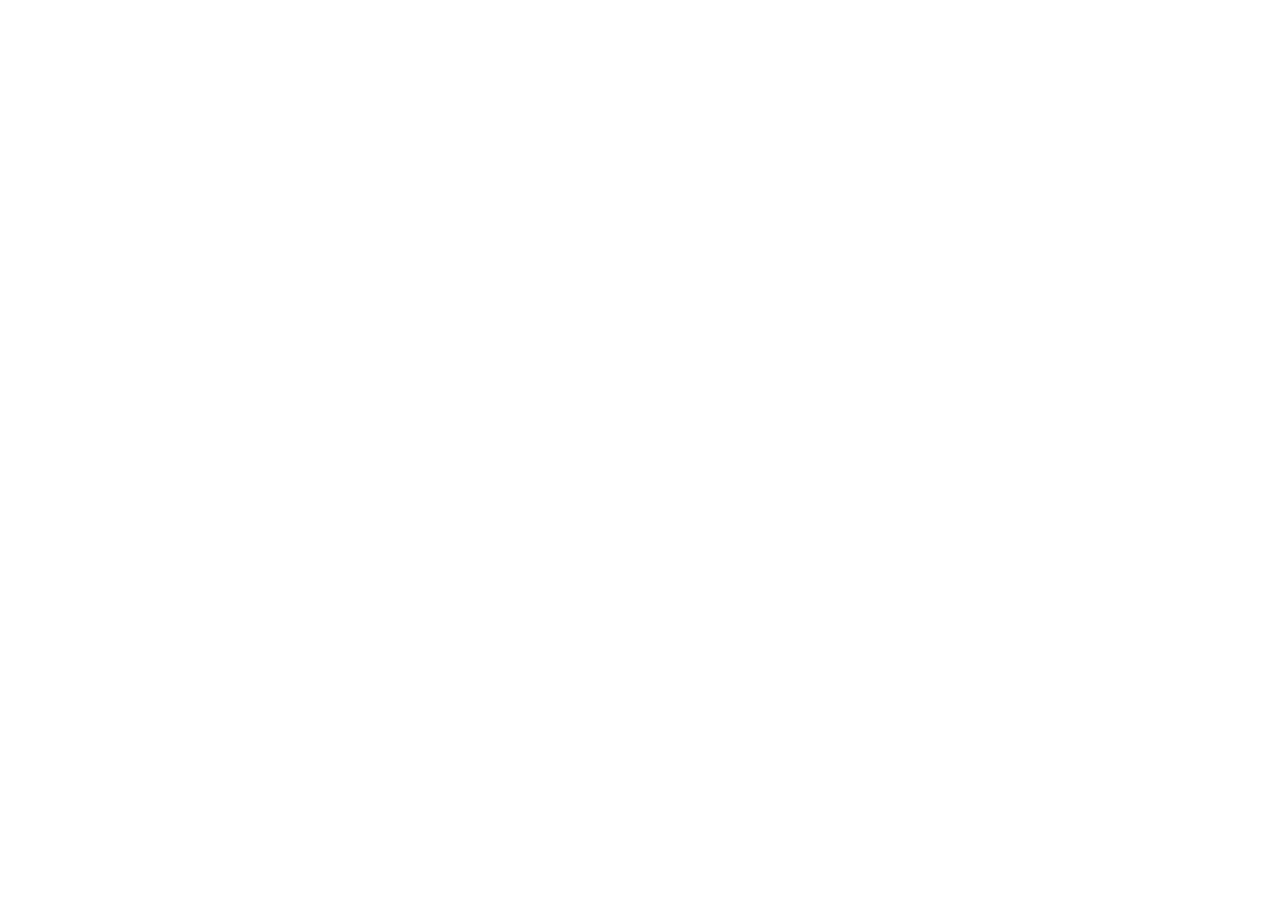
==== index.html @ 2a6feab9 "Iniciando projeto" ====
<!DOCTYPE html>
<html lang="pt-br">
<head>
    <meta charset="UTF-8">
    <meta name="viewport" content="width=device-width, initial-scale=1.0">
    <link rel="stylesheet" href="style.css">
    <title>Lion School</title>
</head>
<body>
    
</body>
</html>
---- style.css ----
*{
    padding: 0;
    margin: 0;
    
}
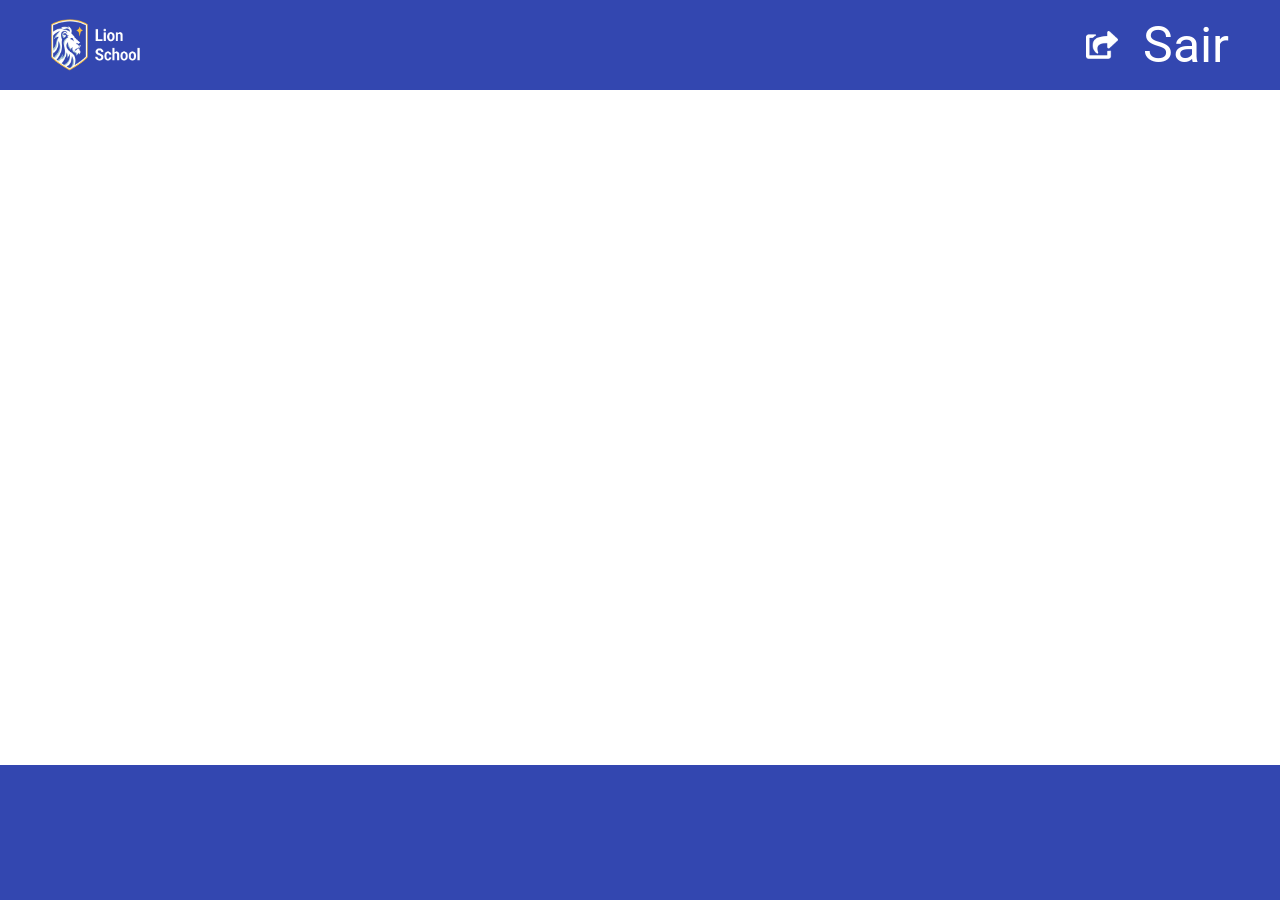
==== commit 940154dc: "header e footer criados" ====
--- a/index.html
+++ b/index.html
@@ -1,12 +1,37 @@
 <!DOCTYPE html>
 <html lang="pt-br">
+
 <head>
     <meta charset="UTF-8">
     <meta name="viewport" content="width=device-width, initial-scale=1.0">
     <link rel="stylesheet" href="style.css">
+    <link rel="preconnect" href="https://fonts.googleapis.com">
+    <link rel="preconnect" href="https://fonts.gstatic.com" crossorigin>
+    <link href="https://fonts.googleapis.com/css2?family=Roboto:ital,wght@0,100..900;1,100..900&display=swap"
+        rel="stylesheet">
     <title>Lion School</title>
 </head>
+
 <body>
-    
+    <header>
+
+        <div class="lionschool">
+            <img src="./IMG/lionschool.png" alt="lionschool">
+        </div>
+        <div class="sair">
+            <img src="./IMG/sair.png" alt="sair">
+            <p>Sair</p>
+        </div>
+
+    </header>
+
+    <main>
+
+    </main>
+    <footer>
+        
+    </footer>
+
 </body>
+
 </html>
--- a/style.css
+++ b/style.css
@@ -1,5 +1,59 @@
-*{
+* {
     padding: 0;
     margin: 0;
+    box-sizing: border-box;
+}
+
+header {
+    background-color: #3347B0;
+    width: 100vw;
+    height: 10vh;
+    display: flex;
+    align-items: center;
+}
+
+.lionschool img {
+    display: flex;
+    width: 7vw;
+    height: 4vw;
+    margin-left: 4vw;
+}
+
+.sair {
+    width: 100vw;
+    height: 10vh;
+    display: flex;
+    align-items: center;
+    justify-content: end;
+    gap: 25px;
+}
+
+.sair img {
+    display: flex;
+    width: 2.5vw;
+    height: 2;
     
-}+}
+
+.sair p {
+    display: flex;
+    margin-right: 4vw;
+    font-size: 50px;
+    font-family: 'Roboto', sans-serif;
+    color: white;
+}
+body{
+    display: flex;
+    flex-direction: column;
+    width: 100vw;
+    height: 100vh;
+}
+footer{
+    width: 100vw;
+    height: 15vh;
+    background-color: #3347B0;
+}
+main{
+    flex-grow: 1;
+}
+
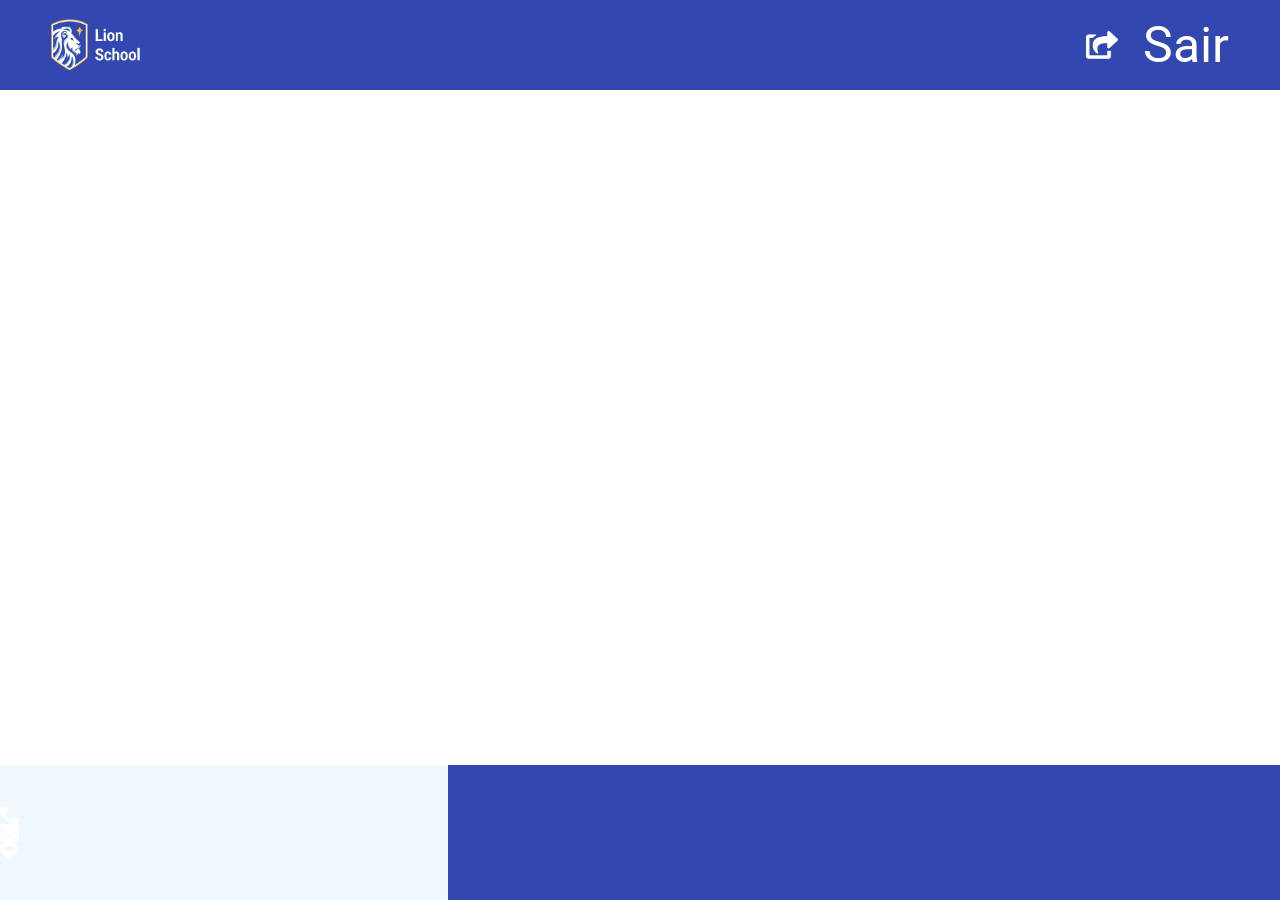
==== commit cea30732: "adicionando conteudo ao footer" ====
--- a/index.html
+++ b/index.html
@@ -29,6 +29,11 @@
 
     </main>
     <footer>
+        <div class="info">
+            <img src="./IMG/telefone.png" alt="telefone">
+            <img src="./IMG/gmail.png" alt="gmail">
+            <img src="./IMG/location.png" alt="endereco">
+        </div>
         
     </footer>
 
--- a/style.css
+++ b/style.css
@@ -52,8 +52,25 @@
     width: 100vw;
     height: 15vh;
     background-color: #3347B0;
+    display: flex;
+    
 }
 main{
     flex-grow: 1;
+    
+}
+.info{
+    width:35vw ;
+    height:15vh ;
+    background-color: aliceblue;
+    display: flex;
+    justify-content: center;
+    flex-direction: column;
+}
+.info img{
+    display: flex;
+    width: 1.5vw;
+    height: 2vh;
+    
 }
 
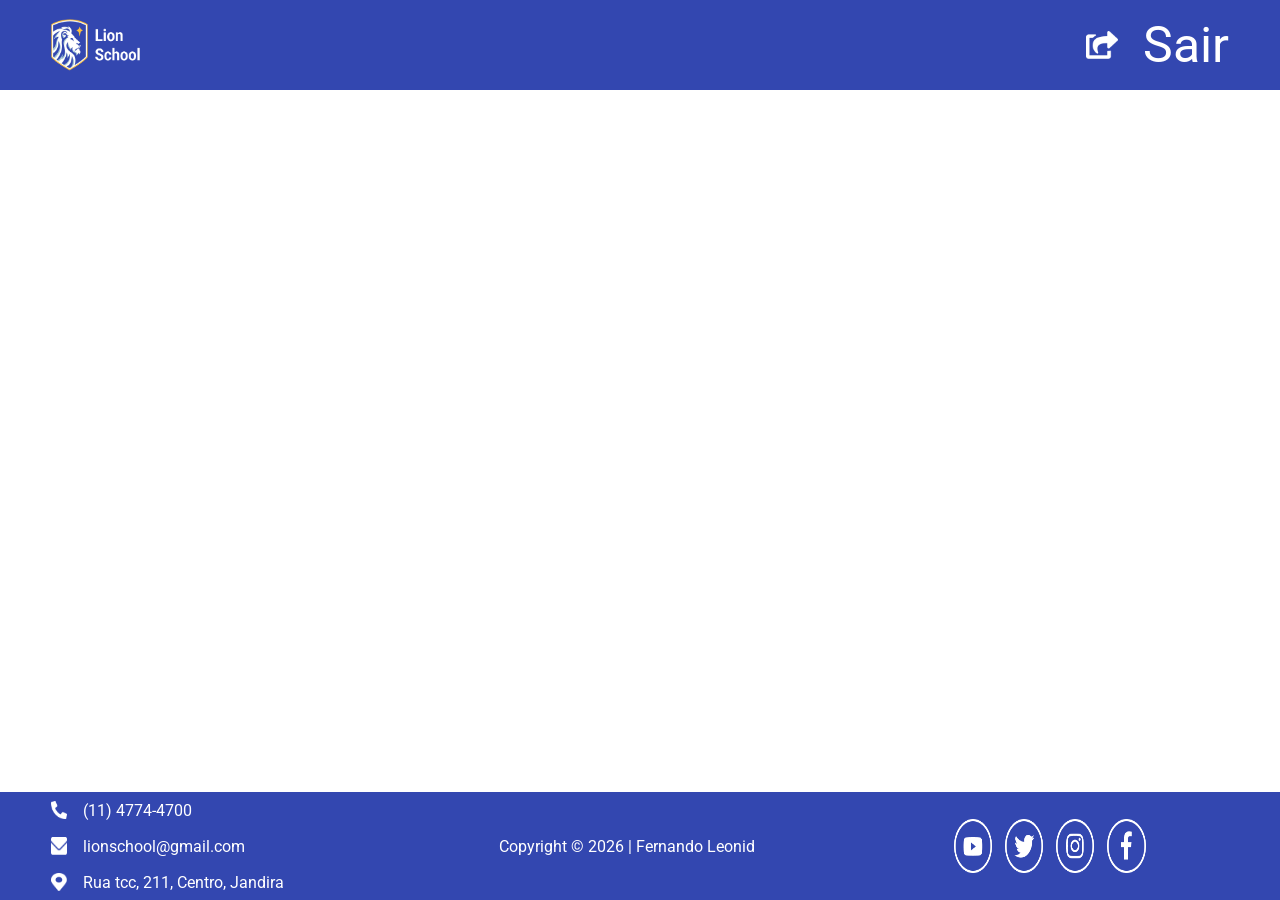
==== commit d6bc9059: "Footer finalizado" ====
--- a/index.html
+++ b/index.html
@@ -30,10 +30,31 @@
     </main>
     <footer>
         <div class="info">
+
             <img src="./IMG/telefone.png" alt="telefone">
             <img src="./IMG/gmail.png" alt="gmail">
             <img src="./IMG/location.png" alt="endereco">
+
+            <p>(11) 4774-4700</p>
+            <p>lionschool@gmail.com</p>
+            <p>Rua tcc, 211,  Centro, Jandira</p>
+
         </div>
+
+        <div class="copyright">
+            <p>Copyright © 2026 | Fernando Leonid</p>
+        </div>
+
+        <div class="midia">
+            <img src="./IMG/youtube.png" alt="youtube">
+
+            <img src="./IMG/twitter.png" alt="twitter">
+
+            <img src="./IMG/instagram.png" alt="instagram">
+            
+            <img src="./IMG/facebook.png" alt="facebook">
+        </div>
+
         
     </footer>
 
--- a/style.css
+++ b/style.css
@@ -3,7 +3,13 @@
     margin: 0;
     box-sizing: border-box;
 }
-
+body{
+    display: flex;
+    flex-direction: column;
+    width: 100vw;
+    height: 100vh;
+    
+}
 header {
     background-color: #3347B0;
     width: 100vw;
@@ -42,35 +48,64 @@
     font-family: 'Roboto', sans-serif;
     color: white;
 }
-body{
-    display: flex;
-    flex-direction: column;
-    width: 100vw;
-    height: 100vh;
-}
-footer{
-    width: 100vw;
-    height: 15vh;
-    background-color: #3347B0;
-    display: flex;
-    
-}
+
 main{
     flex-grow: 1;
     
 }
-.info{
-    width:35vw ;
-    height:15vh ;
-    background-color: aliceblue;
+footer {
+    width: 100%;
+    height: 12vh;
+    background-color: #3347B0;
     display: flex;
-    justify-content: center;
-    flex-direction: column;
 }
-.info img{
-    display: flex;
-    width: 1.5vw;
-    height: 2vh;
+
+.info {
+    width: 30vw;
+    height: 12vh;
+
+    display: grid;
+    grid-template-columns: 2vw 1fr;
+    grid-template-rows: repeat(3, 1fr);
+    grid-auto-flow: column;
+
+    align-items: center;
+    column-gap: 0.5vw;
+    margin-left: 4vw;
     
 }
 
+.info img {
+    width: 1.2vw;
+    height: 2vh;
+}
+.info p{
+    font-family: 'Roboto', sans-serif;
+    color: white;
+
+}
+.copyright{
+    width: 30vw;
+    display: flex;
+    justify-content: center;
+    align-items: center;
+    text-align: center;
+}
+.copyright p{
+    font-family: 'Roboto', sans-serif;
+    color: white;
+}
+
+.midia{
+    display: flex;
+    width: 36vw;
+    gap: 1vw;
+    align-items: center;
+    justify-content: center;
+}
+.midia img{
+    display: flex;
+    width: 3vw;
+    height: 6vh;
+}
+
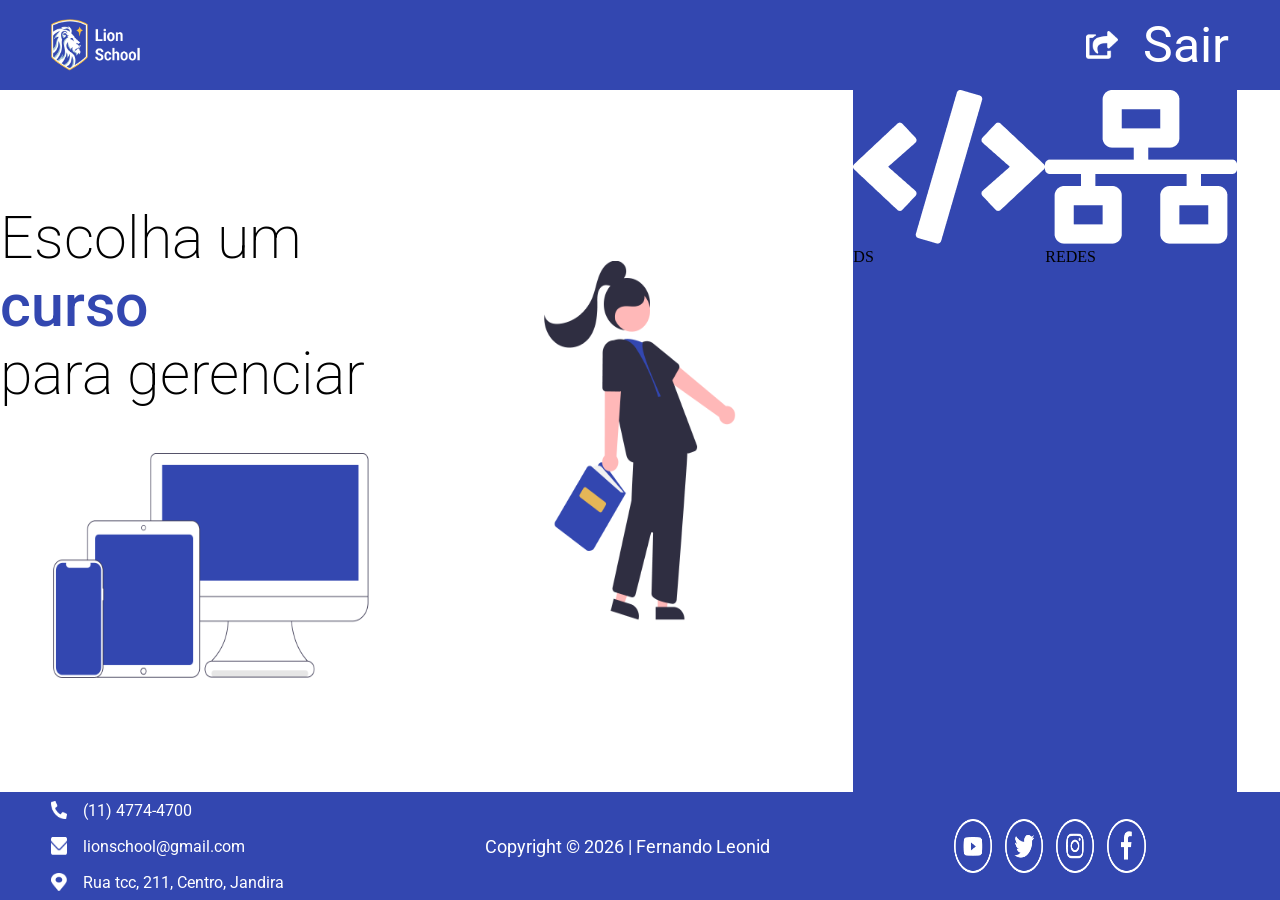
==== commit 803f3a13: "Fazendo o main" ====
--- a/index.html
+++ b/index.html
@@ -26,8 +26,22 @@
     </header>
 
     <main>
+        <div class="texto-computador">
 
+        <h1>Escolha um <span>curso</span><br>para gerenciar</h1>
+        <img src="./IMG/computadores.png" alt="computador">
+
+        </div>
+        <div class="pessoa">
+            <img src="./IMG/pessoa.png" alt="pessoa">
+        </div>
+        <div class="cursos">
+            <div><img src="./IMG/dev.png" alt="DS"><p>DS</p></div>
+            
+            <div><img src="./IMG/redes.png" alt="redes"><p>REDES</p></div>
+        </div>
     </main>
+
     <footer>
         <div class="info">
 
@@ -37,7 +51,7 @@
 
             <p>(11) 4774-4700</p>
             <p>lionschool@gmail.com</p>
-            <p>Rua tcc, 211,  Centro, Jandira</p>
+            <p>Rua tcc, 211, Centro, Jandira</p>
 
         </div>
 
@@ -51,11 +65,11 @@
             <img src="./IMG/twitter.png" alt="twitter">
 
             <img src="./IMG/instagram.png" alt="instagram">
-            
+
             <img src="./IMG/facebook.png" alt="facebook">
         </div>
 
-        
+
     </footer>
 
 </body>
--- a/style.css
+++ b/style.css
@@ -51,6 +51,7 @@
 
 main{
     flex-grow: 1;
+    display: flex;
     
 }
 footer {
@@ -92,6 +93,7 @@
     text-align: center;
 }
 .copyright p{
+    font-size: large;
     font-family: 'Roboto', sans-serif;
     color: white;
 }
@@ -108,4 +110,53 @@
     width: 3vw;
     height: 6vh;
 }
+.texto-computador{
+    display: flex;
+    width: 35vw;
+    height: 78vh;
+    justify-content: center;
+    align-items: center;
+    flex-direction: column;
+    gap: 5vh;
+    font-family: 'Roboto', sans-serif;
+    
+}
+.texto-computador h1{
+    font-size: 6.5vh;
+    color: black;
+    font-weight: 200;
+    
+    
+}
+.texto-computador span{
+    font-size: 6.5vh;
+    color: #3347B0;
+    font-weight: 500;
 
+}
+.texto-computador img{
+    display: flex;
+    height: 25vh;
+    width: 25vw;
+}
+.pessoa{
+    display: flex;
+    width: 35vw;
+    height: 78vh;
+    justify-content: center;
+    align-items: center;
+}
+.pessoa img{
+    height: 40vh;
+    width: 15vw;
+    
+}
+.cursos{
+    display: flex;
+    width: 35vw;
+    height: 78vh;
+}
+.cursos div{
+    background-color: #3347B0;
+    
+}
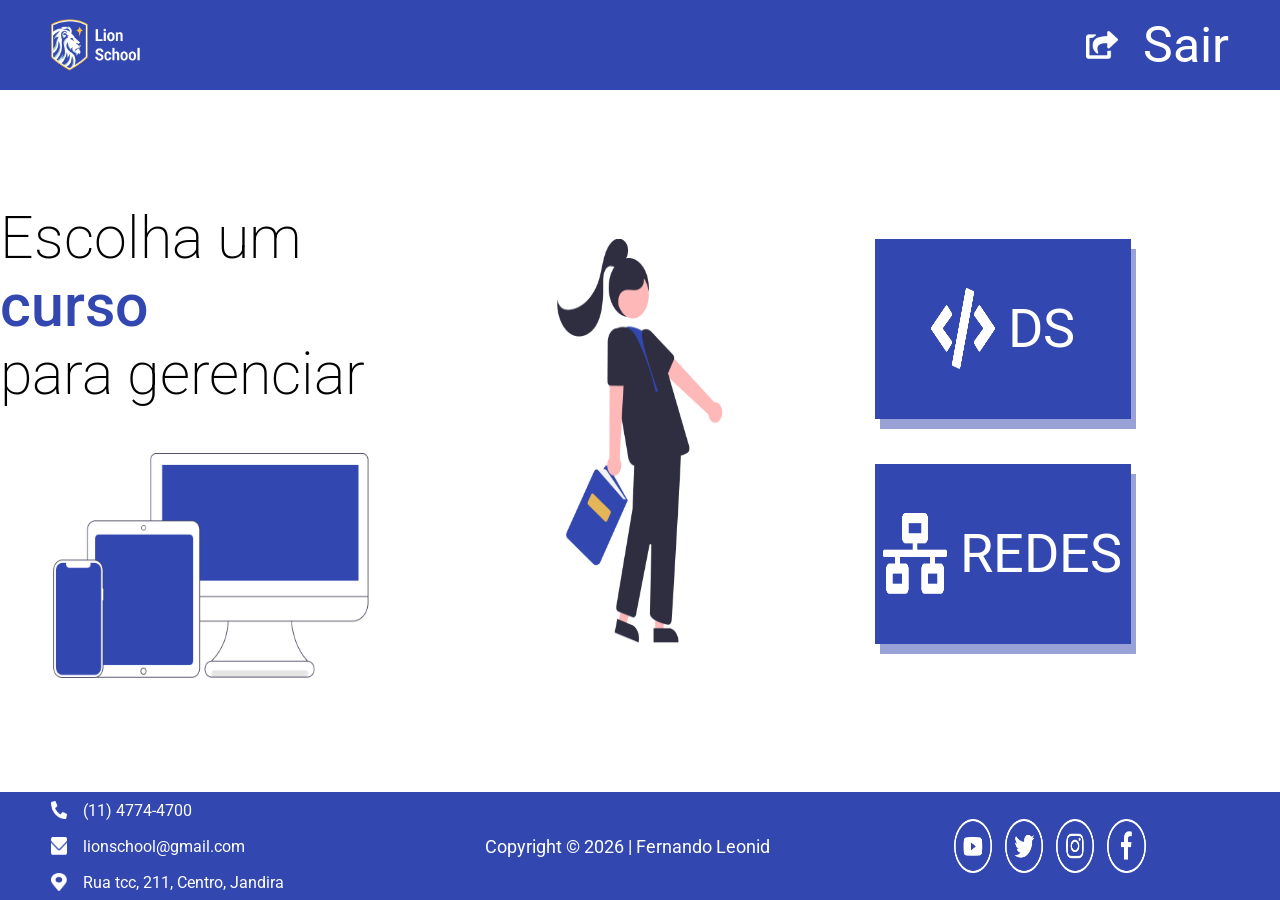
==== commit 5afd08fc: "Finalizado o menu principael" ====
--- a/index.html
+++ b/index.html
@@ -28,17 +28,22 @@
     <main>
         <div class="texto-computador">
 
-        <h1>Escolha um <span>curso</span><br>para gerenciar</h1>
-        <img src="./IMG/computadores.png" alt="computador">
+            <h1>Escolha um <span>curso</span><br>para gerenciar</h1>
+            <img src="./IMG/computadores.png" alt="computador">
+
 
         </div>
         <div class="pessoa">
             <img src="./IMG/pessoa.png" alt="pessoa">
         </div>
         <div class="cursos">
-            <div><img src="./IMG/dev.png" alt="DS"><p>DS</p></div>
-            
-            <div><img src="./IMG/redes.png" alt="redes"><p>REDES</p></div>
+            <div><img src="./IMG/dev.png" alt="DS">
+                <p>DS</p>
+            </div>
+
+            <div><img src="./IMG/redes.png" alt="redes">
+                <p>REDES</p>
+            </div>
         </div>
     </main>
 
--- a/style.css
+++ b/style.css
@@ -3,13 +3,15 @@
     margin: 0;
     box-sizing: border-box;
 }
-body{
+
+body {
     display: flex;
     flex-direction: column;
     width: 100vw;
     height: 100vh;
-    
-}
+
+}
+
 header {
     background-color: #3347B0;
     width: 100vw;
@@ -38,7 +40,7 @@
     display: flex;
     width: 2.5vw;
     height: 2;
-    
+
 }
 
 .sair p {
@@ -49,11 +51,12 @@
     color: white;
 }
 
-main{
+main {
     flex-grow: 1;
     display: flex;
-    
-}
+
+}
+
 footer {
     width: 100%;
     height: 12vh;
@@ -73,44 +76,49 @@
     align-items: center;
     column-gap: 0.5vw;
     margin-left: 4vw;
-    
+
 }
 
 .info img {
     width: 1.2vw;
     height: 2vh;
 }
-.info p{
-    font-family: 'Roboto', sans-serif;
-    color: white;
-
-}
-.copyright{
+
+.info p {
+    font-family: 'Roboto', sans-serif;
+    color: white;
+
+}
+
+.copyright {
     width: 30vw;
     display: flex;
     justify-content: center;
     align-items: center;
     text-align: center;
 }
-.copyright p{
+
+.copyright p {
     font-size: large;
     font-family: 'Roboto', sans-serif;
     color: white;
 }
 
-.midia{
+.midia {
     display: flex;
     width: 36vw;
     gap: 1vw;
     align-items: center;
     justify-content: center;
 }
-.midia img{
+
+.midia img {
     display: flex;
     width: 3vw;
     height: 6vh;
 }
-.texto-computador{
+
+.texto-computador {
     display: flex;
     width: 35vw;
     height: 78vh;
@@ -119,44 +127,75 @@
     flex-direction: column;
     gap: 5vh;
     font-family: 'Roboto', sans-serif;
-    
-}
-.texto-computador h1{
+}
+
+.texto-computador h1 {
     font-size: 6.5vh;
     color: black;
     font-weight: 200;
-    
-    
-}
-.texto-computador span{
+
+
+}
+
+.texto-computador span {
     font-size: 6.5vh;
     color: #3347B0;
     font-weight: 500;
 
 }
-.texto-computador img{
+
+.texto-computador img {
     display: flex;
     height: 25vh;
     width: 25vw;
 }
-.pessoa{
+
+.pessoa {
     display: flex;
     width: 35vw;
     height: 78vh;
     justify-content: center;
     align-items: center;
 }
-.pessoa img{
-    height: 40vh;
-    width: 15vw;
-    
-}
-.cursos{
+
+.pessoa img {
+    height: 45vh;
+    width: 13vw;
+
+}
+
+.cursos {
     display: flex;
     width: 35vw;
     height: 78vh;
-}
-.cursos div{
+    flex-direction: column;
+    gap: 5vh;
+    justify-content: center;
+    align-items: center;
+}
+
+.cursos div {
+    display: flex;
+    width: 20vw;
+    height: 20vh;
     background-color: #3347B0;
-    
-}
+    justify-content: center;
+    align-items: center;
+    gap: 1vw;
+    box-shadow: 5px 10px #3347B080;
+    margin-right: 10vw;
+
+}
+
+.cursos img {
+    display: flex;
+    width: 5vw;
+    height: 9vh;
+}
+
+.cursos p {
+    color: white;
+    font-size: 6vh;
+    font-family: 'Roboto', sans-serif;
+
+}
